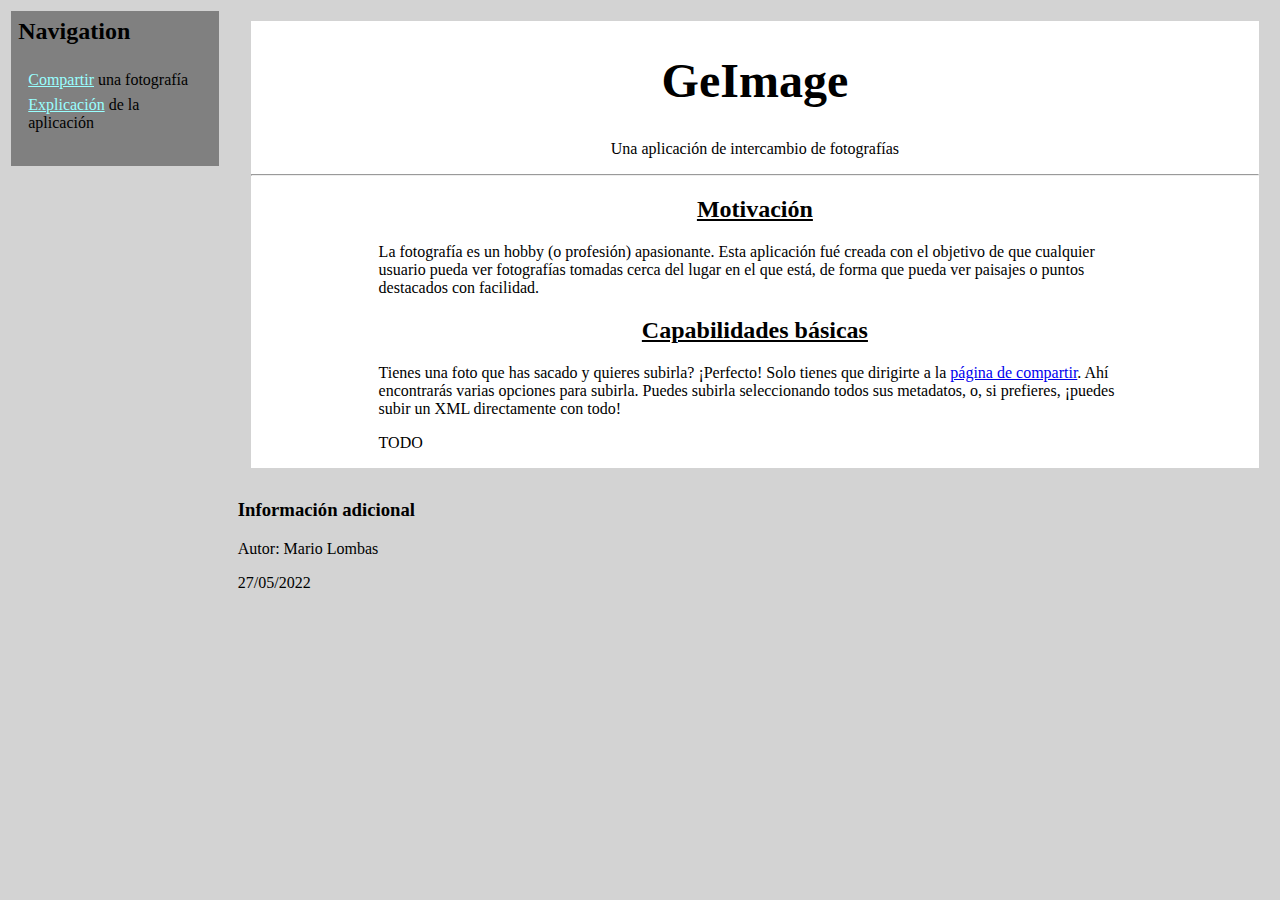
==== html/index.html @ a89c18a9 "All css errors + tawdis errors fixed" ====
<!DOCTYPE html>
<html lang="es">
	<head>
		<meta charset="UTF-8" />
		<meta name="application-name" content="geimage" />
		<meta name="author" content="Mario Lombas - UO275901" />

		<link rel="stylesheet" href="../css/estilo-pc.css" />
		<link rel="stylesheet" href="../css/estilo-movil.css" />

		<title>GeImage - Inicio</title>
	</head>
	<body>
		<aside>
			<h2>Navigation</h2>
			<nav>
				<ul>
					<li><a href="../html/compartir.html" accesskey="c" tabindex="1">Compartir</a> una fotografía</li>
					<li><a href="../html/explicación.html" accesskey="e" tabindex="2">Explicación</a> de la aplicación</li>
				</ul>
			</nav>
		</aside>
		<main>
			<h1>GeImage</h1>
			<p>Una aplicación de intercambio de fotografías</p>
			<hr />

			<section>
				<h2>Motivación</h2>
				<p>
				La fotografía es un hobby (o profesión) apasionante. Esta aplicación fué creada con el objetivo de que
				cualquier usuario pueda ver fotografías tomadas cerca del lugar en el que está, de forma que pueda
				ver paisajes o puntos destacados con facilidad.
				</p>
			</section>
			<section>
				<h2>Capabilidades básicas</h2>
				<p>
				Tienes una foto que has sacado y quieres subirla? ¡Perfecto! Solo tienes que dirigirte a 
				la <a href="../html/compartir">página de compartir</a>. Ahí encontrarás varias opciones para subirla.
				Puedes subirla seleccionando todos sus metadatos, o, si prefieres, ¡puedes subir un XML directamente con todo!
				</p>
				<p>
				TODO
				</p>
			</section>
		</main>
		<footer>
			<h3>Información adicional</h3>
			<p>Autor: Mario Lombas</p>
			<p>27/05/2022</p>
		</footer>
	</body>
</html>
---- css/estilo-pc.css ----
/* Media with width */

@media (min-width: 1000px) {
	body {
		display: grid;

		grid-template-columns: 2fr 9fr;
		grid-template-rows: 1fr auto;

		color: black;
		background: lightgrey;
	}
	body > aside {
		grid-area: 1 / 1 / 2 / 1;

		position: fixed;
	}
	body > main {
		grid-area: 1 / 2 / 1 / 2;
	}
	body > footer {
		grid-area: 2 / 2 / 2 / 2;
	}

	aside {
		/* Flex */
		display: flex;
		flex-direction: column;
		flex-wrap: nowrap;
		justify-content: flex-start;
		align-items: stretch;

		/* Colors */
		color: black;
		background: grey;

		/* Box */
		margin: .2vw;
		padding: .6vw;
	}
	aside > h2 {
		order: -100;
		align-self: flex-start;

		margin: 0;
	}
	aside ul {
		display: flex;
		flex-direction: column;
		flex-wrap: nowrap;
		justify-content: space-evenly;

		list-style-type: none;

		padding: .5vw;
	}
	aside ul > li {
		margin: 2%;
	}
	aside a {
		background: grey;
		color: #99FFFF;
	}

	main {
		color: black;
		background: white;

		margin: 1vw;
	}
	main h1, main h2, main h1 + p {
		text-align: center;
	}
	main h1 {
		font-size: 3em;
	}
	main h2 {
		font-size: 1.5em;
		text-decoration: underline;
	}
	main section {
		margin-left: 10vw;
		margin-right: 10vw;
	}
}
---- css/estilo-movil.css ----
/* Media without width */

@media (max-width: 1000px) {
	body {
		display: flex;
		flex-direction: column;
		flex-wrap: nowrap;
		justify-content: center;
		align-items: stretch;

		color: black;
		background: lightgrey;
	}

	aside {
		/* Flex */
		display: flex;
		flex-direction: column;
		flex-wrap: nowrap;
		justify-content: center;
		align-items: center;

		/* Colors */
		color: black;
		background: grey;

		/* Box */
		margin: .2vw;
		padding: .6vw;
	}
	aside > h2 {
		order: -100;

		margin: 0;
	}
	aside ul {
		display: flex;
		flex-direction: row;
		flex-wrap: nowrap;
		justify-content: space-evenly;

		list-style-type: none;

		padding: .5vw;
	}
	aside ul > li {
		text-align: center;

		margin: 2%;
	}
	aside a {
		background: grey;
		color: #99FFFF;
	}

	main {
		color: black;
		background: white;

		margin: 1vw;
	}
	main h1, main h2, main h1 + p {
		text-align: center;
	}
	main h1 {
		font-size: 3em;
	}
	main h2 {
		font-size: 1.5em;
		text-decoration: underline;
	}
	main section {
		margin-left: 10vw;
		margin-right: 10vw;
	}
}
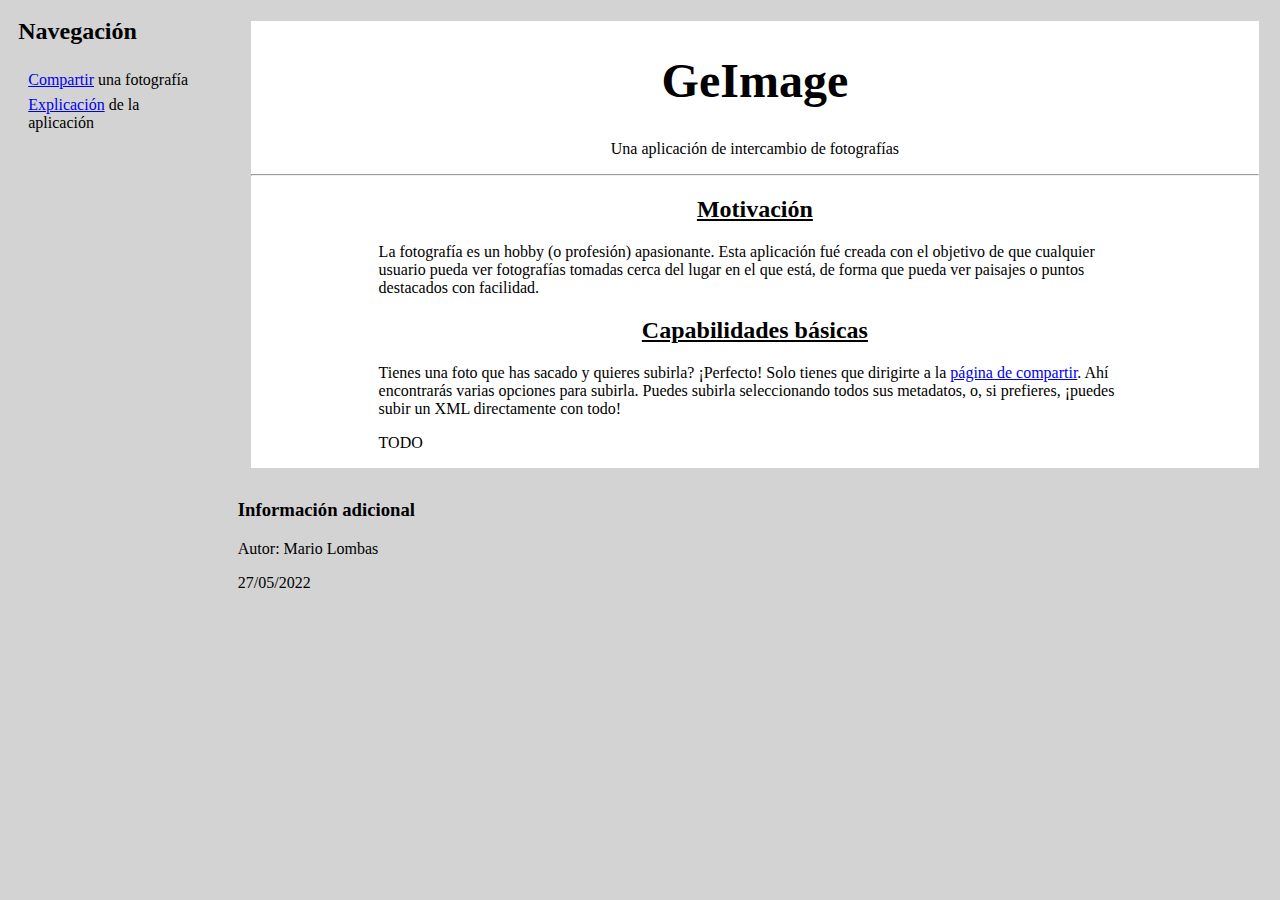
==== commit 7578ab50: "Eliminado color de nav" ====
--- a/html/index.html
+++ b/html/index.html
@@ -12,7 +12,7 @@
 	</head>
 	<body>
 		<aside>
-			<h2>Navigation</h2>
+			<h2>Navegación</h2>
 			<nav>
 				<ul>
 					<li><a href="../html/compartir.html" accesskey="c" tabindex="1">Compartir</a> una fotografía</li>
--- a/css/estilo-pc.css
+++ b/css/estilo-pc.css
@@ -32,7 +32,7 @@
 
 		/* Colors */
 		color: black;
-		background: grey;
+		background: lightgrey;
 
 		/* Box */
 		margin: .2vw;
@@ -57,10 +57,6 @@
 	aside ul > li {
 		margin: 2%;
 	}
-	aside a {
-		background: grey;
-		color: #99FFFF;
-	}
 
 	main {
 		color: black;
--- a/css/estilo-movil.css
+++ b/css/estilo-movil.css
@@ -22,7 +22,7 @@
 
 		/* Colors */
 		color: black;
-		background: grey;
+		background: lightgrey;
 
 		/* Box */
 		margin: .2vw;
@@ -48,10 +48,6 @@
 
 		margin: 2%;
 	}
-	aside a {
-		background: grey;
-		color: #99FFFF;
-	}
 
 	main {
 		color: black;
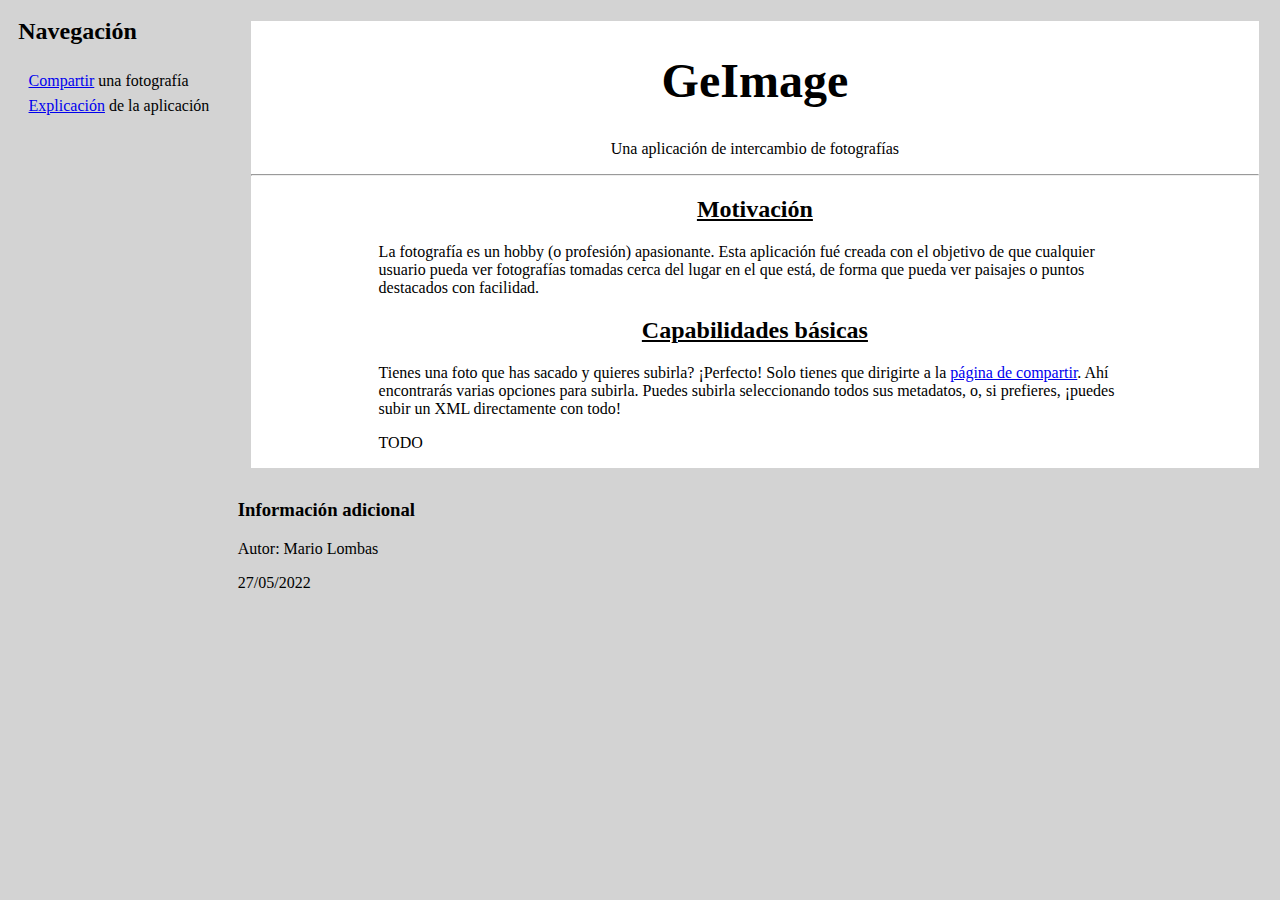
==== commit ff13eecb: "Added list view" ====
--- a/html/index.html
+++ b/html/index.html
@@ -2,13 +2,14 @@
 <html lang="es">
 	<head>
 		<meta charset="UTF-8" />
-		<meta name="application-name" content="geimage" />
+		<meta name="application-name" content="geimagen" />
 		<meta name="author" content="Mario Lombas - UO275901" />
 
+		<link rel="stylesheet" href="../css/estilo.css" />
 		<link rel="stylesheet" href="../css/estilo-pc.css" />
 		<link rel="stylesheet" href="../css/estilo-movil.css" />
 
-		<title>GeImage - Inicio</title>
+		<title>GeImagen - Inicio</title>
 	</head>
 	<body>
 		<aside>
--- a/css/estilo.css
+++ b/css/estilo.css
@@ -0,0 +1,69 @@
+body {
+	color: black;
+	background: lightgrey;
+}
+
+body > aside {
+	/* Flex */
+	display: flex;
+	flex-direction: column;
+	flex-wrap: nowrap;
+
+	/* Colors */
+	color: black;
+	background: lightgrey;
+
+	/* Box */
+	margin: .2vw;
+	padding: .6vw;
+}
+body > aside > h2 {
+	order: -100;
+	margin: 0;
+}
+
+body > aside nav ul {
+	display: flex;
+	flex-wrap: nowrap;
+	justify-content: space-evenly;
+
+	list-style-type: none;
+
+	padding: .5vw;
+}
+body > aside nav ul > li {
+	margin: 2%;
+}
+
+address ul > li {
+	margin: 0;
+}
+
+address a {
+	pointer-events: none;
+	cursor: unset;
+	text-decoration: none;
+	color: black;
+	background: white;
+}
+
+main {
+	color: black;
+	background: white;
+
+	margin: 1vw;
+}
+main h1, main h2, main h1 + p {
+	text-align: center;
+}
+main h1 {
+	font-size: 3em;
+}
+main h2 {
+	font-size: 1.5em;
+	text-decoration: underline;
+}
+main section {
+	margin-left: 10vw;
+	margin-right: 10vw;
+}
--- a/css/estilo-pc.css
+++ b/css/estilo-pc.css
@@ -6,14 +6,11 @@
 
 		grid-template-columns: 2fr 9fr;
 		grid-template-rows: 1fr auto;
-
-		color: black;
-		background: lightgrey;
 	}
 	body > aside {
 		grid-area: 1 / 1 / 2 / 1;
 
-		position: fixed;
+		/*position: fixed;*/
 	}
 	body > main {
 		grid-area: 1 / 2 / 1 / 2;
@@ -22,60 +19,14 @@
 		grid-area: 2 / 2 / 2 / 2;
 	}
 
-	aside {
-		/* Flex */
-		display: flex;
-		flex-direction: column;
-		flex-wrap: nowrap;
+	body > aside {
 		justify-content: flex-start;
 		align-items: stretch;
-
-		/* Colors */
-		color: black;
-		background: lightgrey;
-
-		/* Box */
-		margin: .2vw;
-		padding: .6vw;
 	}
-	aside > h2 {
-		order: -100;
+	body > aside nav ul {
+		flex-direction: column;
+	}
+	body > aside > h2 {
 		align-self: flex-start;
-
-		margin: 0;
-	}
-	aside ul {
-		display: flex;
-		flex-direction: column;
-		flex-wrap: nowrap;
-		justify-content: space-evenly;
-
-		list-style-type: none;
-
-		padding: .5vw;
-	}
-	aside ul > li {
-		margin: 2%;
-	}
-
-	main {
-		color: black;
-		background: white;
-
-		margin: 1vw;
-	}
-	main h1, main h2, main h1 + p {
-		text-align: center;
-	}
-	main h1 {
-		font-size: 3em;
-	}
-	main h2 {
-		font-size: 1.5em;
-		text-decoration: underline;
-	}
-	main section {
-		margin-left: 10vw;
-		margin-right: 10vw;
 	}
 }
--- a/css/estilo-movil.css
+++ b/css/estilo-movil.css
@@ -7,66 +7,13 @@
 		flex-wrap: nowrap;
 		justify-content: center;
 		align-items: stretch;
-
-		color: black;
-		background: lightgrey;
 	}
 
-	aside {
-		/* Flex */
-		display: flex;
-		flex-direction: column;
-		flex-wrap: nowrap;
+	body > aside {
 		justify-content: center;
 		align-items: center;
-
-		/* Colors */
-		color: black;
-		background: lightgrey;
-
-		/* Box */
-		margin: .2vw;
-		padding: .6vw;
 	}
-	aside > h2 {
-		order: -100;
-
-		margin: 0;
-	}
-	aside ul {
-		display: flex;
-		flex-direction: row;
-		flex-wrap: nowrap;
-		justify-content: space-evenly;
-
-		list-style-type: none;
-
-		padding: .5vw;
-	}
-	aside ul > li {
-		text-align: center;
-
+	body > aside ul > li {
 		margin: 2%;
 	}
-
-	main {
-		color: black;
-		background: white;
-
-		margin: 1vw;
-	}
-	main h1, main h2, main h1 + p {
-		text-align: center;
-	}
-	main h1 {
-		font-size: 3em;
-	}
-	main h2 {
-		font-size: 1.5em;
-		text-decoration: underline;
-	}
-	main section {
-		margin-left: 10vw;
-		margin-right: 10vw;
-	}
 }
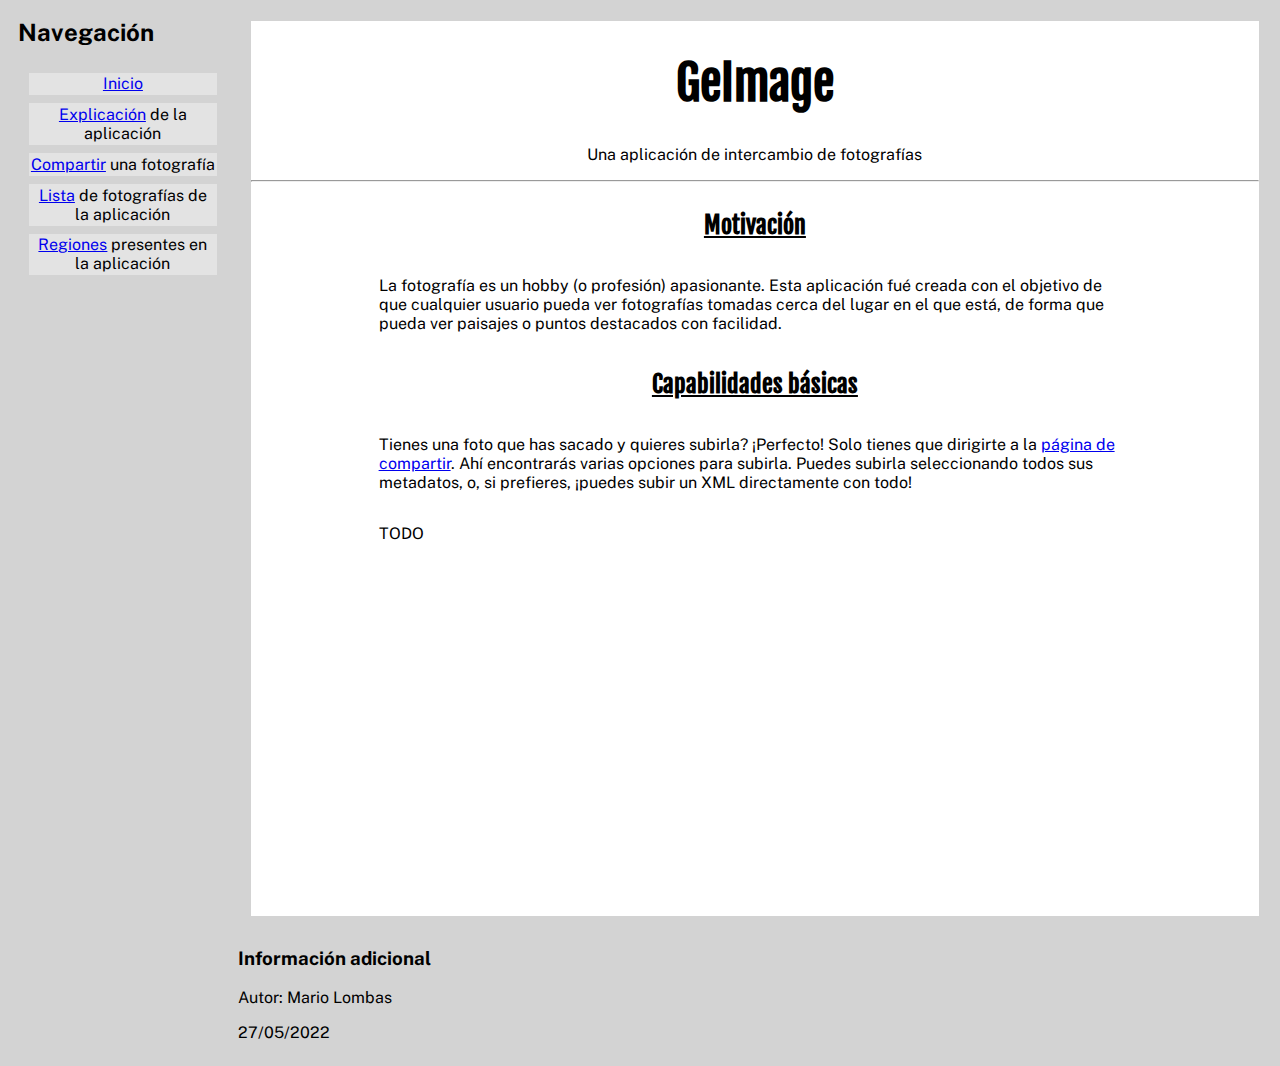
==== commit ac1bf123: "Proyect done" ====
--- a/html/index.html
+++ b/html/index.html
@@ -5,6 +5,9 @@
 		<meta name="application-name" content="geimagen" />
 		<meta name="author" content="Mario Lombas - UO275901" />
 
+		<link rel="preconnect" href="https://fonts.googleapis.com">
+		<link rel="preconnect" href="https://fonts.gstatic.com" crossorigin>
+		<link href="https://fonts.googleapis.com/css2?family=Fjalla+One&family=Public+Sans:wght@200&display=swap" rel="stylesheet">
 		<link rel="stylesheet" href="../css/estilo.css" />
 		<link rel="stylesheet" href="../css/estilo-pc.css" />
 		<link rel="stylesheet" href="../css/estilo-movil.css" />
@@ -16,8 +19,11 @@
 			<h2>Navegación</h2>
 			<nav>
 				<ul>
-					<li><a href="../html/compartir.html" accesskey="c" tabindex="1">Compartir</a> una fotografía</li>
-					<li><a href="../html/explicación.html" accesskey="e" tabindex="2">Explicación</a> de la aplicación</li>
+					<li><a href="../html/index.html" accesskey="i" tabindex="1">Inicio</a></li>
+					<li><a href="../html/explanation.html" accesskey="e" tabindex="2">Explicación</a> de la aplicación</li>
+					<li><a href="../html/post.html" accesskey="c" tabindex="3">Compartir</a> una fotografía</li>
+					<li><a href="../html/list.php" accesskey="l" tabindex="4">Lista</a> de fotografías de la aplicación</li>
+					<li><a href="../html/region_list.php" accesskey="r" tabindex="5">Regiones</a> presentes en la aplicación</li>
 				</ul>
 			</nav>
 		</aside>
@@ -38,7 +44,7 @@
 				<h2>Capabilidades básicas</h2>
 				<p>
 				Tienes una foto que has sacado y quieres subirla? ¡Perfecto! Solo tienes que dirigirte a 
-				la <a href="../html/compartir">página de compartir</a>. Ahí encontrarás varias opciones para subirla.
+				la <a href="../html/post.html">página de compartir</a>. Ahí encontrarás varias opciones para subirla.
 				Puedes subirla seleccionando todos sus metadatos, o, si prefieres, ¡puedes subir un XML directamente con todo!
 				</p>
 				<p>
--- a/css/estilo.css
+++ b/css/estilo.css
@@ -1,6 +1,7 @@
 body {
 	color: black;
 	background: lightgrey;
+	font-family: 'Public Sans', sans-serif;
 }
 
 body > aside {
@@ -23,16 +24,16 @@
 }
 
 body > aside nav ul {
-	display: flex;
-	flex-wrap: nowrap;
-	justify-content: space-evenly;
-
 	list-style-type: none;
-
-	padding: .5vw;
 }
 body > aside nav ul > li {
+	background-color: #e3e3e3;
+	color: black;
+
 	margin: 2%;
+	padding: 1%;
+
+	text-align: center;
 }
 
 address ul > li {
@@ -67,3 +68,162 @@
 	margin-left: 10vw;
 	margin-right: 10vw;
 }
+
+fieldset > p {
+	font-size: .65em;
+}
+
+main h1, main h2, main h3 {
+	font-family: 'Fjalla One', sans-serif;
+}
+
+footer h3 {
+	text-align: left;
+}
+
+h3 {
+	text-align: center;
+}
+h3 ~ ul > li {
+	display: flex;
+	flex-direction: column;
+	flex-wrap: nowrap;
+	justify-content: space-between;
+}
+h3 ~ ul > li p {
+	border: .02em solid black;
+	padding: .1em .5em;
+}
+
+main > section {
+	display: flex;
+	flex-direction: column;
+}
+section > section {
+	display: inline-block;
+
+	margin: .5em 2%;
+}
+h6 ~ section {
+	padding: .2em 1em;
+	border: .1em dashed black;
+}
+h6 {
+	margin: .3em;
+}
+
+form {
+	display: flex;
+	flex-direction: column;
+	flex-wrap: wrap;
+
+	align-items: center;
+}
+
+fieldset {
+	display: flex;
+	flex-direction: column;
+	flex-wrap: wrap;
+
+	align-items: stretch;
+}
+fieldset > input {
+	max-width: 30vw;
+}
+fieldset {
+	width: 90%;
+}
+form > button {
+	text-align: center;
+
+	max-width: 10vw;
+
+	margin: .5em;
+	padding: .5em;
+	border: .05em solid black;
+	border-radius: .3em;
+}
+form > button[type='submit'] {
+	background-color: darkgreen;
+	color: white;
+}
+form > button[type='submit']:hover {
+	background-color: #004011;
+	color: white;
+}
+form > button[type='submit']:active {
+	background-color: black;
+	color: white;
+}
+form > button[type='reset'] {
+	background-color: #9e0000;
+	color: white;
+}
+form > button[type='reset']:hover {
+	background-color: #5e0000;
+	color: white;
+}
+form > button[type='reset']:active {
+	background-color: black;
+	color: white;
+}
+
+main > article {
+	display: flex;
+	flex-direction: column;
+	align-items: center;
+
+	border: .1em solid black;
+
+	margin: 1vw 5vw;
+}
+main > article > section {
+	display: flex;
+	flex-direction: column;
+	align-items: center;
+
+	min-width: 50%;
+
+	border: .1em dotted lightgrey;
+	padding: .1vw 2vw;
+	margin: .2vw 0;
+}
+main > article > section h4 { 
+	font-size: 1.5em;
+}
+main > article > section h6 { 
+	font-size: 1em;
+}
+
+main > article picture {
+	width: 90%;
+}
+picture img {
+	width: 100%;
+}
+
+main > aside {
+	display: flex;
+	flex-direction: column;
+	align-items: center;
+
+	border: .2em dashed black;
+	margin: 1vw 5vw;
+}
+main > aside > section {
+	display: flex;
+	flex-direction: column;
+	align-items: center;
+
+	min-width: 50%;
+
+	border: .1em dotted lightgrey;
+	padding: .1vw 2vw;
+	margin: .2vw 0;
+}
+main > aside > section h4 { 
+	font-size: 1.5em;
+}
+main > aside h5 {
+	font-size: 1em;
+}
--- a/css/estilo-pc.css
+++ b/css/estilo-pc.css
@@ -10,7 +10,18 @@
 	body > aside {
 		grid-area: 1 / 1 / 2 / 1;
 
-		/*position: fixed;*/
+		position: sticky;
+		top: 0;
+		height: 100vh;
+	}
+	body > aside nav ul {
+		display: flex;
+		flex-wrap: nowrap;
+		justify-content: space-evenly;
+
+		list-style-type: none;
+
+		padding: .5vw;
 	}
 	body > main {
 		grid-area: 1 / 2 / 1 / 2;
--- a/css/estilo-movil.css
+++ b/css/estilo-movil.css
@@ -4,16 +4,27 @@
 	body {
 		display: flex;
 		flex-direction: column;
-		flex-wrap: nowrap;
+		flex-wrap: wrap-reverse;
 		justify-content: center;
 		align-items: stretch;
 	}
-
 	body > aside {
 		justify-content: center;
 		align-items: center;
 	}
+	body > aside nav ul {
+		display: flex;
+		flex-direction: column;
+		flex-wrap: wrap;
+		align-items: center;
+		justify-content: stretch;
+
+		padding: .5vw;
+	}
 	body > aside ul > li {
+		width: 96%;
 		margin: 2%;
+
+		text-align: center;
 	}
 }
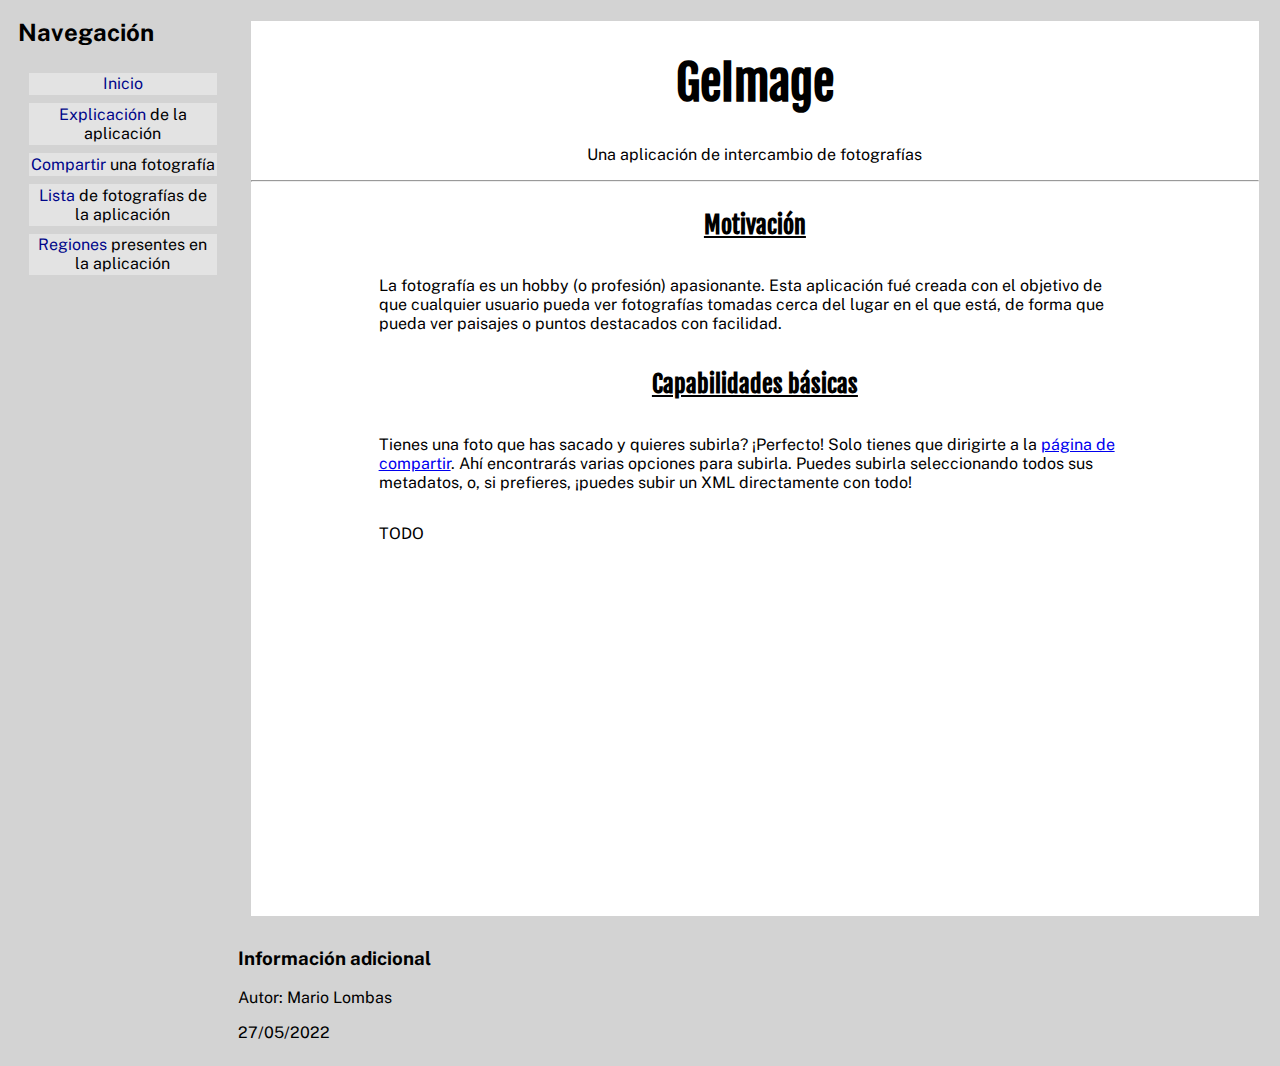
==== commit 1c68e9a5: "Fixed some wave errors" ====
--- a/html/index.html
+++ b/html/index.html
@@ -19,11 +19,11 @@
 			<h2>Navegación</h2>
 			<nav>
 				<ul>
-					<li><a href="../html/index.html" accesskey="i" tabindex="1">Inicio</a></li>
-					<li><a href="../html/explanation.html" accesskey="e" tabindex="2">Explicación</a> de la aplicación</li>
-					<li><a href="../html/post.html" accesskey="c" tabindex="3">Compartir</a> una fotografía</li>
-					<li><a href="../html/list.php" accesskey="l" tabindex="4">Lista</a> de fotografías de la aplicación</li>
-					<li><a href="../html/region_list.php" accesskey="r" tabindex="5">Regiones</a> presentes en la aplicación</li>
+					<li><a href="../html/index.html">Inicio</a></li>
+					<li><a href="../html/explanation.html">Explicación</a> de la aplicación</li>
+					<li><a href="../html/post.html">Compartir</a> una fotografía</li>
+					<li><a href="../html/list.php">Lista</a> de fotografías de la aplicación</li>
+					<li><a href="../html/region_list.php">Regiones</a> presentes en la aplicación</li>
 				</ul>
 			</nav>
 		</aside>
--- a/css/estilo.css
+++ b/css/estilo.css
@@ -34,6 +34,16 @@
 	padding: 1%;
 
 	text-align: center;
+}
+body > aside nav ul > li a {
+	text-decoration: none;
+
+	background-color: #e3e3e3;
+	color: #00078a;
+}
+body > aside nav ul > li a:after {
+	background-color: #e3e3e3;
+	color: #00005a;
 }
 
 address ul > li {
@@ -227,3 +237,4 @@
 main > aside h5 {
 	font-size: 1em;
 }
+
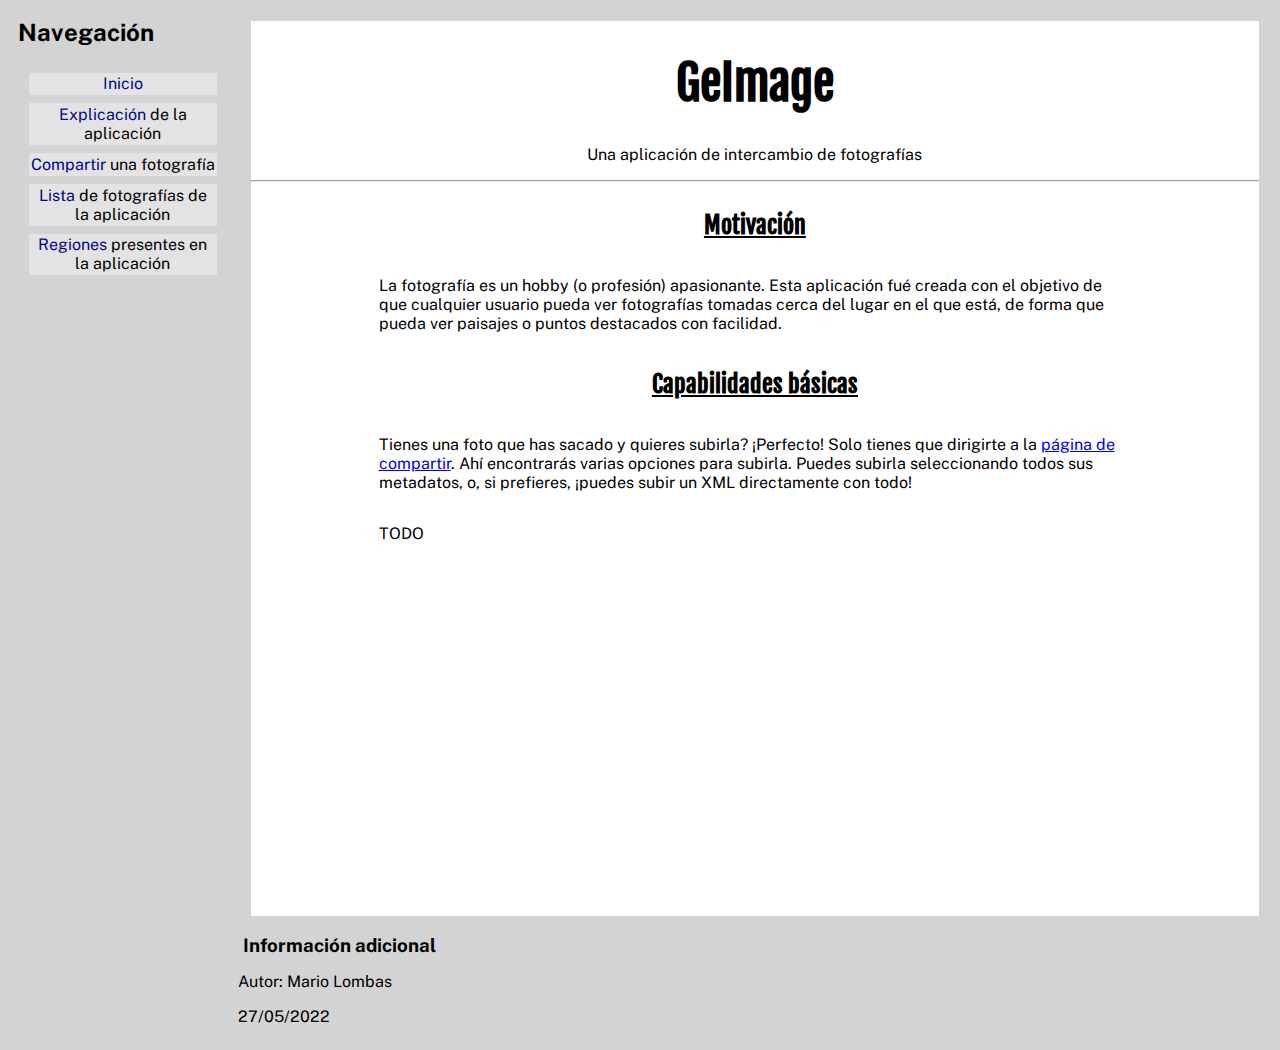
==== commit d19feedf: "Added spacing between forms on mobile" ====
--- a/html/index.html
+++ b/html/index.html
@@ -4,6 +4,7 @@
 		<meta charset="UTF-8" />
 		<meta name="application-name" content="geimagen" />
 		<meta name="author" content="Mario Lombas - UO275901" />
+		<meta name="viewport" content="width=device-width, initial-scale=1.0" />
 
 		<link rel="preconnect" href="https://fonts.googleapis.com">
 		<link rel="preconnect" href="https://fonts.gstatic.com" crossorigin>
--- a/css/estilo.css
+++ b/css/estilo.css
@@ -80,7 +80,7 @@
 }
 
 fieldset > p {
-	font-size: .65em;
+	font-size: .85em;
 }
 
 main h1, main h2, main h3 {
@@ -91,16 +91,16 @@
 	text-align: left;
 }
 
-h3 {
-	text-align: center;
-}
-h3 ~ ul > li {
+h2 {
+	text-align: center;
+}
+h2 ~ ul > li {
 	display: flex;
 	flex-direction: column;
 	flex-wrap: nowrap;
 	justify-content: space-between;
 }
-h3 ~ ul > li p {
+h2 ~ ul > li p {
 	border: .02em solid black;
 	padding: .1em .5em;
 }
@@ -114,11 +114,11 @@
 
 	margin: .5em 2%;
 }
-h6 ~ section {
+h3 ~ section {
 	padding: .2em 1em;
 	border: .1em dashed black;
 }
-h6 {
+h3 {
 	margin: .3em;
 }
 
@@ -198,10 +198,10 @@
 	padding: .1vw 2vw;
 	margin: .2vw 0;
 }
+main > article > section h3 { 
+	font-size: 1.5em;
+}
 main > article > section h4 { 
-	font-size: 1.5em;
-}
-main > article > section h6 { 
 	font-size: 1em;
 }
 
@@ -231,7 +231,7 @@
 	padding: .1vw 2vw;
 	margin: .2vw 0;
 }
-main > aside > section h4 { 
+main > aside > section h3 { 
 	font-size: 1.5em;
 }
 main > aside h5 {
--- a/css/estilo-movil.css
+++ b/css/estilo-movil.css
@@ -7,6 +7,8 @@
 		flex-wrap: wrap-reverse;
 		justify-content: center;
 		align-items: stretch;
+
+		font-size: 1.3em;
 	}
 	body > aside {
 		justify-content: center;
@@ -27,4 +29,13 @@
 
 		text-align: center;
 	}
+
+	input, a, button {
+		margin-top: 1.5vh;
+		margin-bottom: 1.5vh;
+	}
+
+	img {
+		min-width: 50vw;
+	}
 }
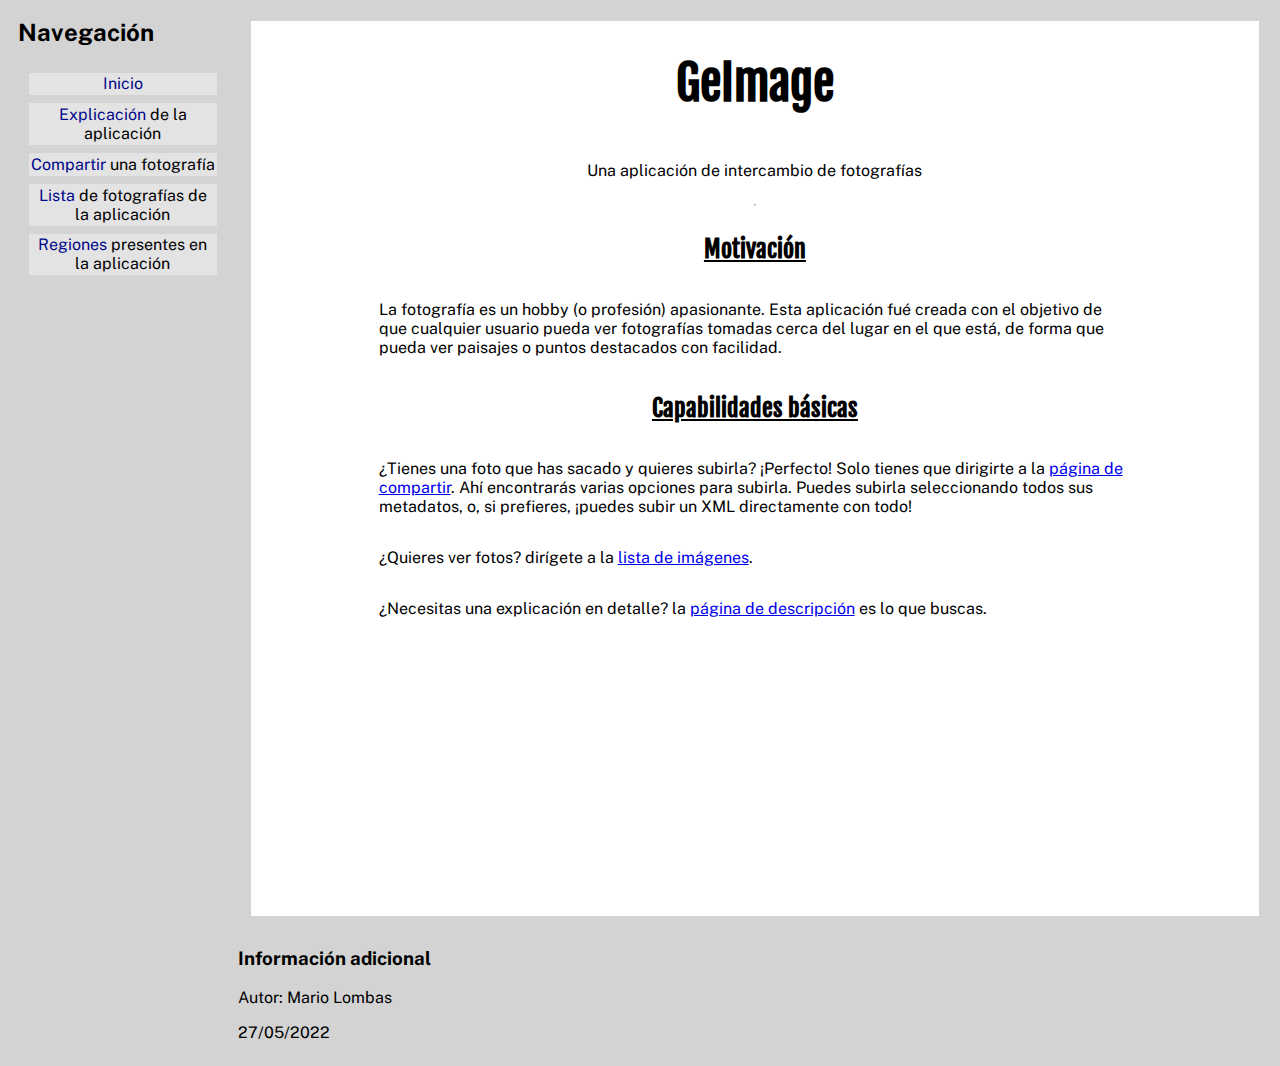
==== commit 0fbb3997: "usability tests" ====
--- a/html/index.html
+++ b/html/index.html
@@ -44,12 +44,15 @@
 			<section>
 				<h2>Capabilidades básicas</h2>
 				<p>
-				Tienes una foto que has sacado y quieres subirla? ¡Perfecto! Solo tienes que dirigirte a 
+				¿Tienes una foto que has sacado y quieres subirla? ¡Perfecto! Solo tienes que dirigirte a 
 				la <a href="../html/post.html">página de compartir</a>. Ahí encontrarás varias opciones para subirla.
 				Puedes subirla seleccionando todos sus metadatos, o, si prefieres, ¡puedes subir un XML directamente con todo!
 				</p>
 				<p>
-				TODO
+				¿Quieres ver fotos? dirígete a la <a href="../html/list.php">lista de imágenes</a>.
+				</p>
+				<p>
+				¿Necesitas una explicación en detalle? la <a href="../html/explanation.html">página de descripción</a> es lo que buscas.
 				</p>
 			</section>
 		</main>
--- a/css/estilo.css
+++ b/css/estilo.css
@@ -59,10 +59,17 @@
 }
 
 main {
+	display: flex;
+	flex-direction: column;
+	align-items: stretch;
+
 	color: black;
 	background: white;
 
 	margin: 1vw;
+}
+main > p {
+	text-align: center;
 }
 main h1, main h2, main h1 + p {
 	text-align: center;
@@ -114,13 +121,11 @@
 
 	margin: .5em 2%;
 }
-h3 ~ section {
+h2 ~ p ~ p ~ section {
+	margin: 1vw;
 	padding: .2em 1em;
 	border: .1em dashed black;
 }
-h3 {
-	margin: .3em;
-}
 
 form {
 	display: flex;
@@ -143,7 +148,7 @@
 fieldset {
 	width: 90%;
 }
-form > button {
+form button {
 	text-align: center;
 
 	max-width: 10vw;
@@ -153,27 +158,27 @@
 	border: .05em solid black;
 	border-radius: .3em;
 }
-form > button[type='submit'] {
+form button[type='submit'] {
 	background-color: darkgreen;
 	color: white;
 }
-form > button[type='submit']:hover {
+form button[type='submit']:hover {
 	background-color: #004011;
 	color: white;
 }
-form > button[type='submit']:active {
+form button[type='submit']:active {
 	background-color: black;
 	color: white;
 }
-form > button[type='reset'] {
+form button[type='reset'] {
 	background-color: #9e0000;
 	color: white;
 }
-form > button[type='reset']:hover {
+form button[type='reset']:hover {
 	background-color: #5e0000;
 	color: white;
 }
-form > button[type='reset']:active {
+form button[type='reset']:active {
 	background-color: black;
 	color: white;
 }
--- a/css/estilo-movil.css
+++ b/css/estilo-movil.css
@@ -8,7 +8,9 @@
 		justify-content: center;
 		align-items: stretch;
 
-		font-size: 1.3em;
+		margin: 0;
+
+		font-size: 1.2em;
 	}
 	body > aside {
 		justify-content: center;
@@ -38,4 +40,23 @@
 	img {
 		min-width: 50vw;
 	}
+
+	main {
+		padding-bottom: 17vw;
+	}
+	main section {
+		margin: 1vw;
+	}
+
+	footer {
+		display: flex;
+		flex-direction: column;
+		justify-content: flex-start;
+
+		margin: 5vw;
+	}
+
+	form button {
+		max-width: 30vw;
+	}
 }
